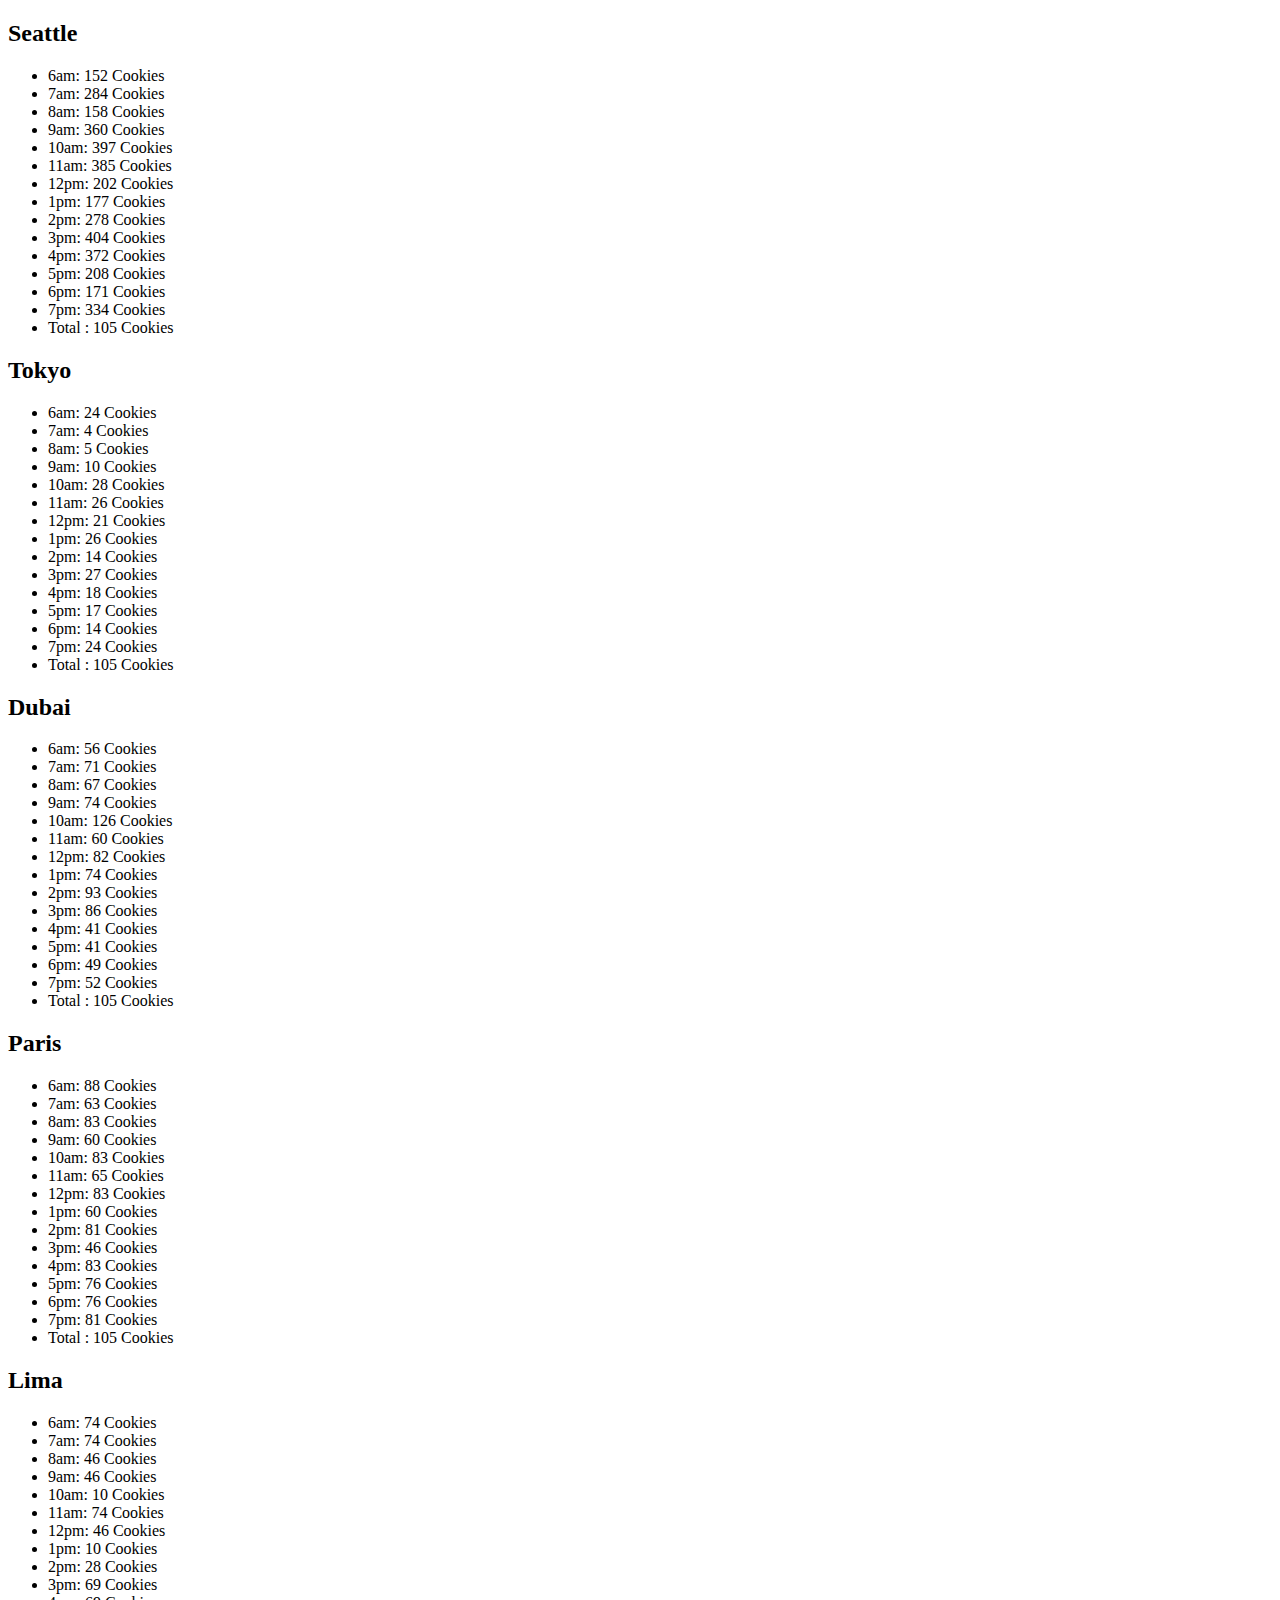
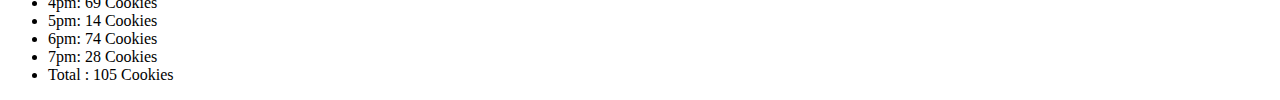
==== index.html @ 7bb2d4f9 "lab06" ====
<!DOCTYPE html>
<html lang="en">

<head>
    <meta charset="UTF-8">
    <meta http-equiv="X-UA-Compatible" content="IE=edge">
    <meta name="viewport" content="width=device-width, initial-scale=1.0">
    <title>Objects Demo</title>
</head>

<body>
    <div id="container"></div>
    <script src="js/app.js"></script>
    <!-- <script src="js/sad.js"></script> -->
    <!-- <script src="js/s1.js"></script> -->
</body>

</html>
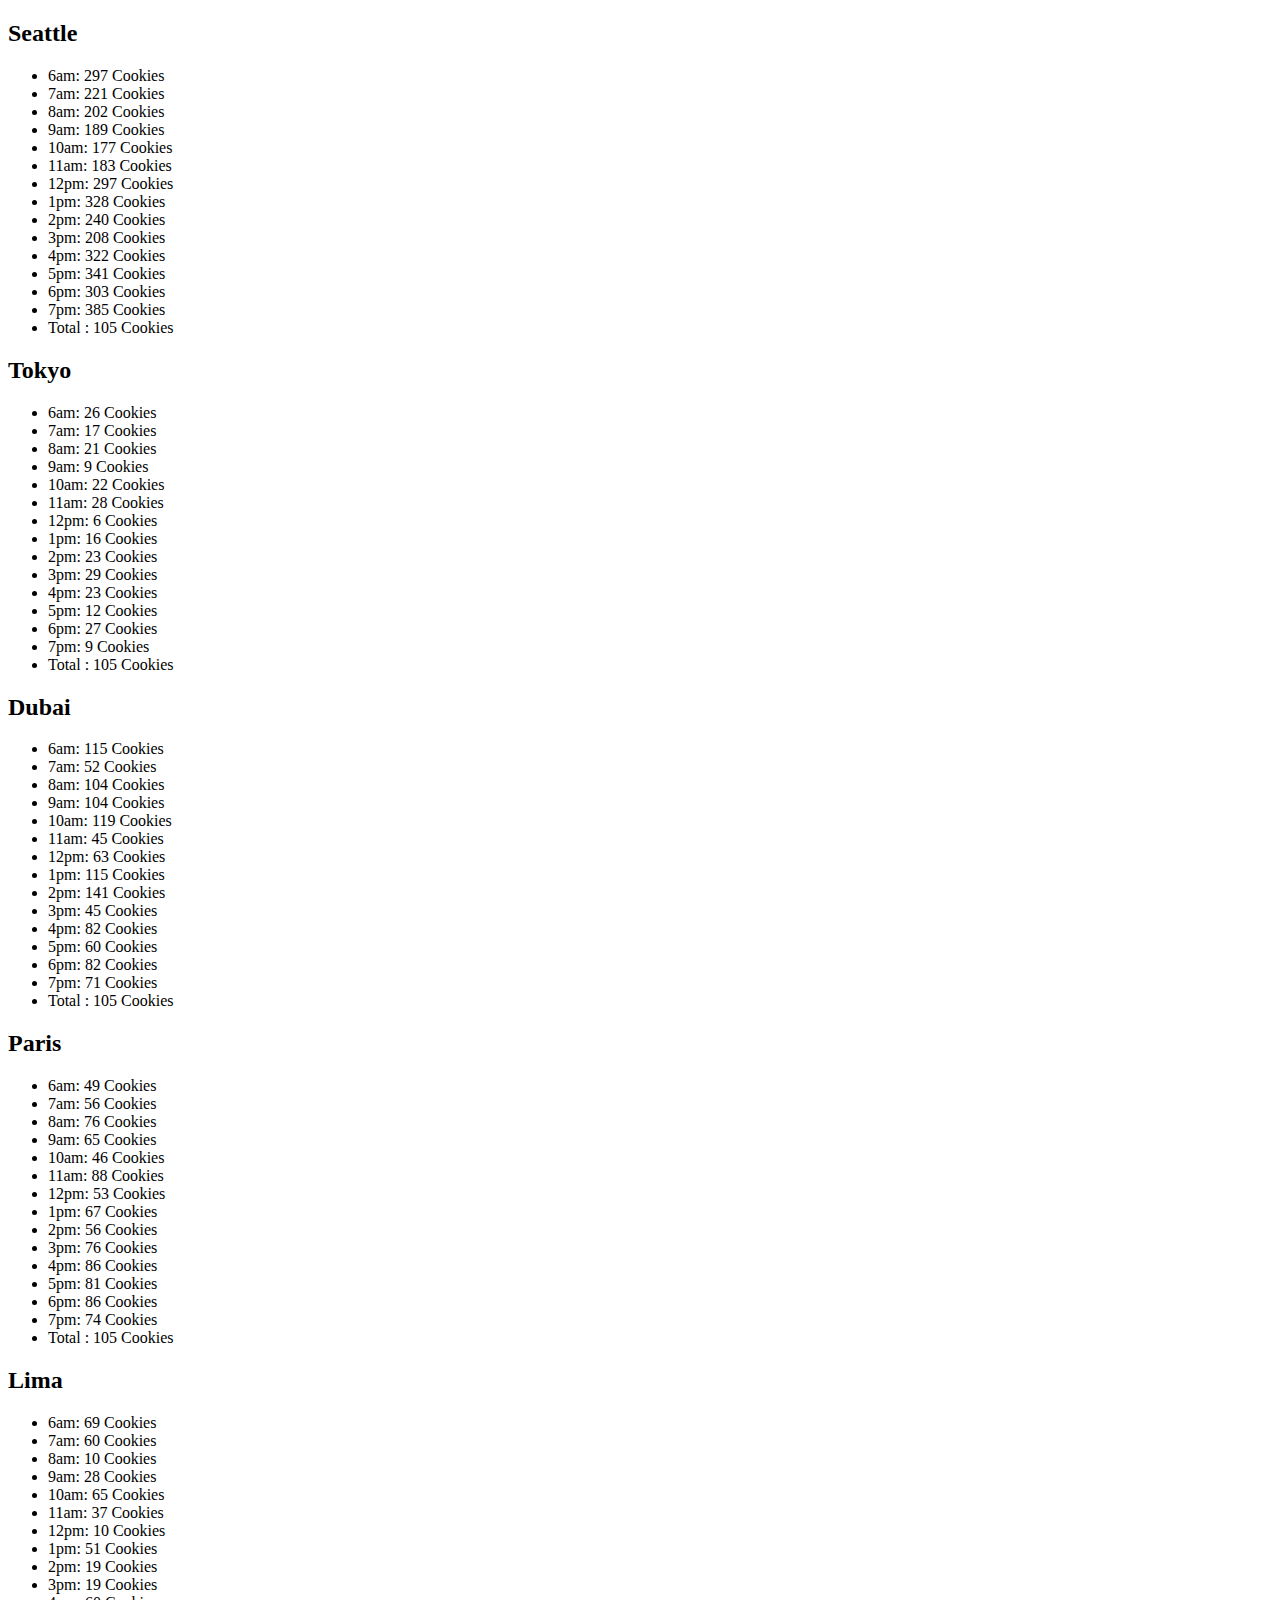
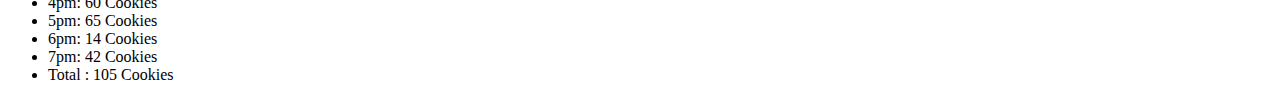
==== commit 600f8cdc: "lab06" ====
--- a/index.html
+++ b/index.html
@@ -11,8 +11,6 @@
 <body>
     <div id="container"></div>
     <script src="js/app.js"></script>
-    <!-- <script src="js/sad.js"></script> -->
-    <!-- <script src="js/s1.js"></script> -->
-</body>
+    </body>
 
 </html>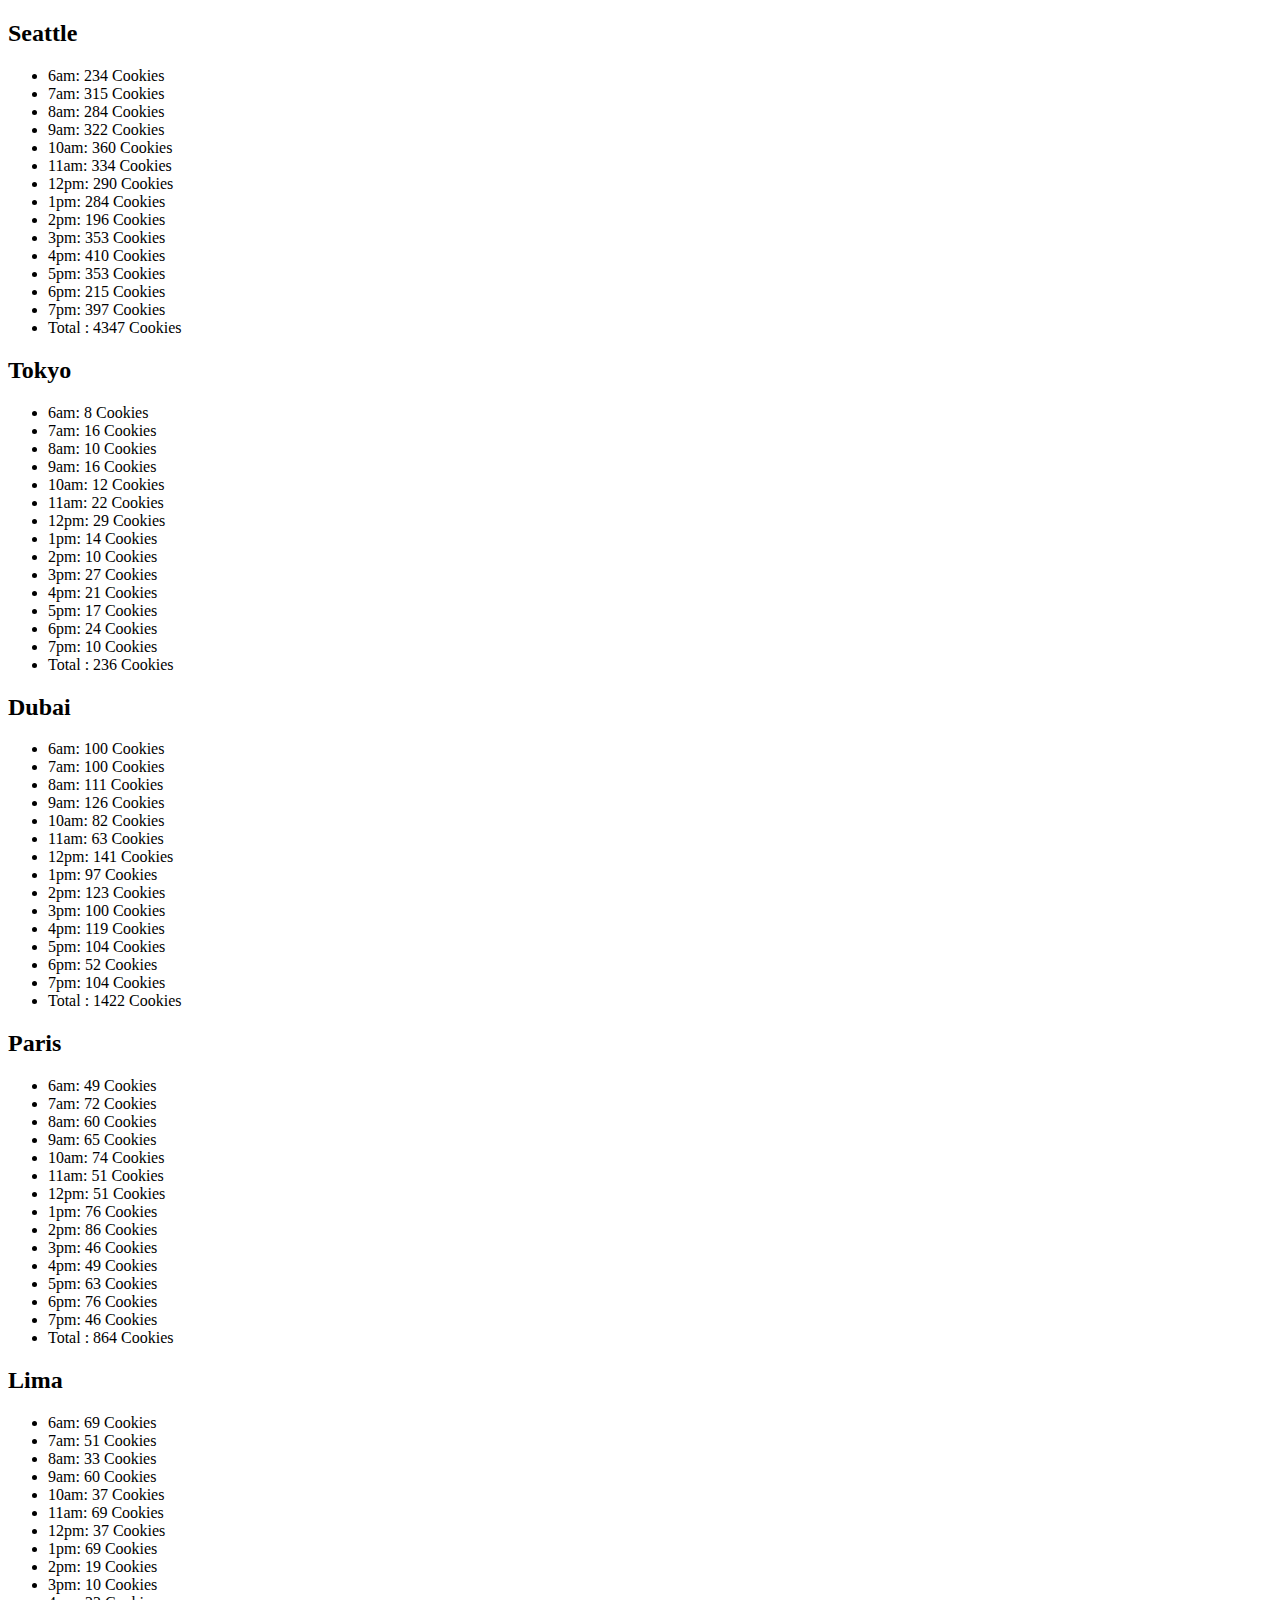
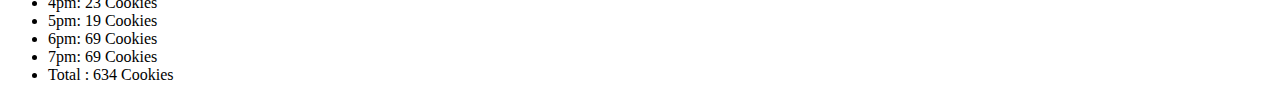
==== commit 04590429: "2nd modification" ====
--- a/index.html
+++ b/index.html
@@ -11,6 +11,6 @@
 <body>
     <div id="container"></div>
     <script src="js/app.js"></script>
-    </body>
+</body>
 
 </html>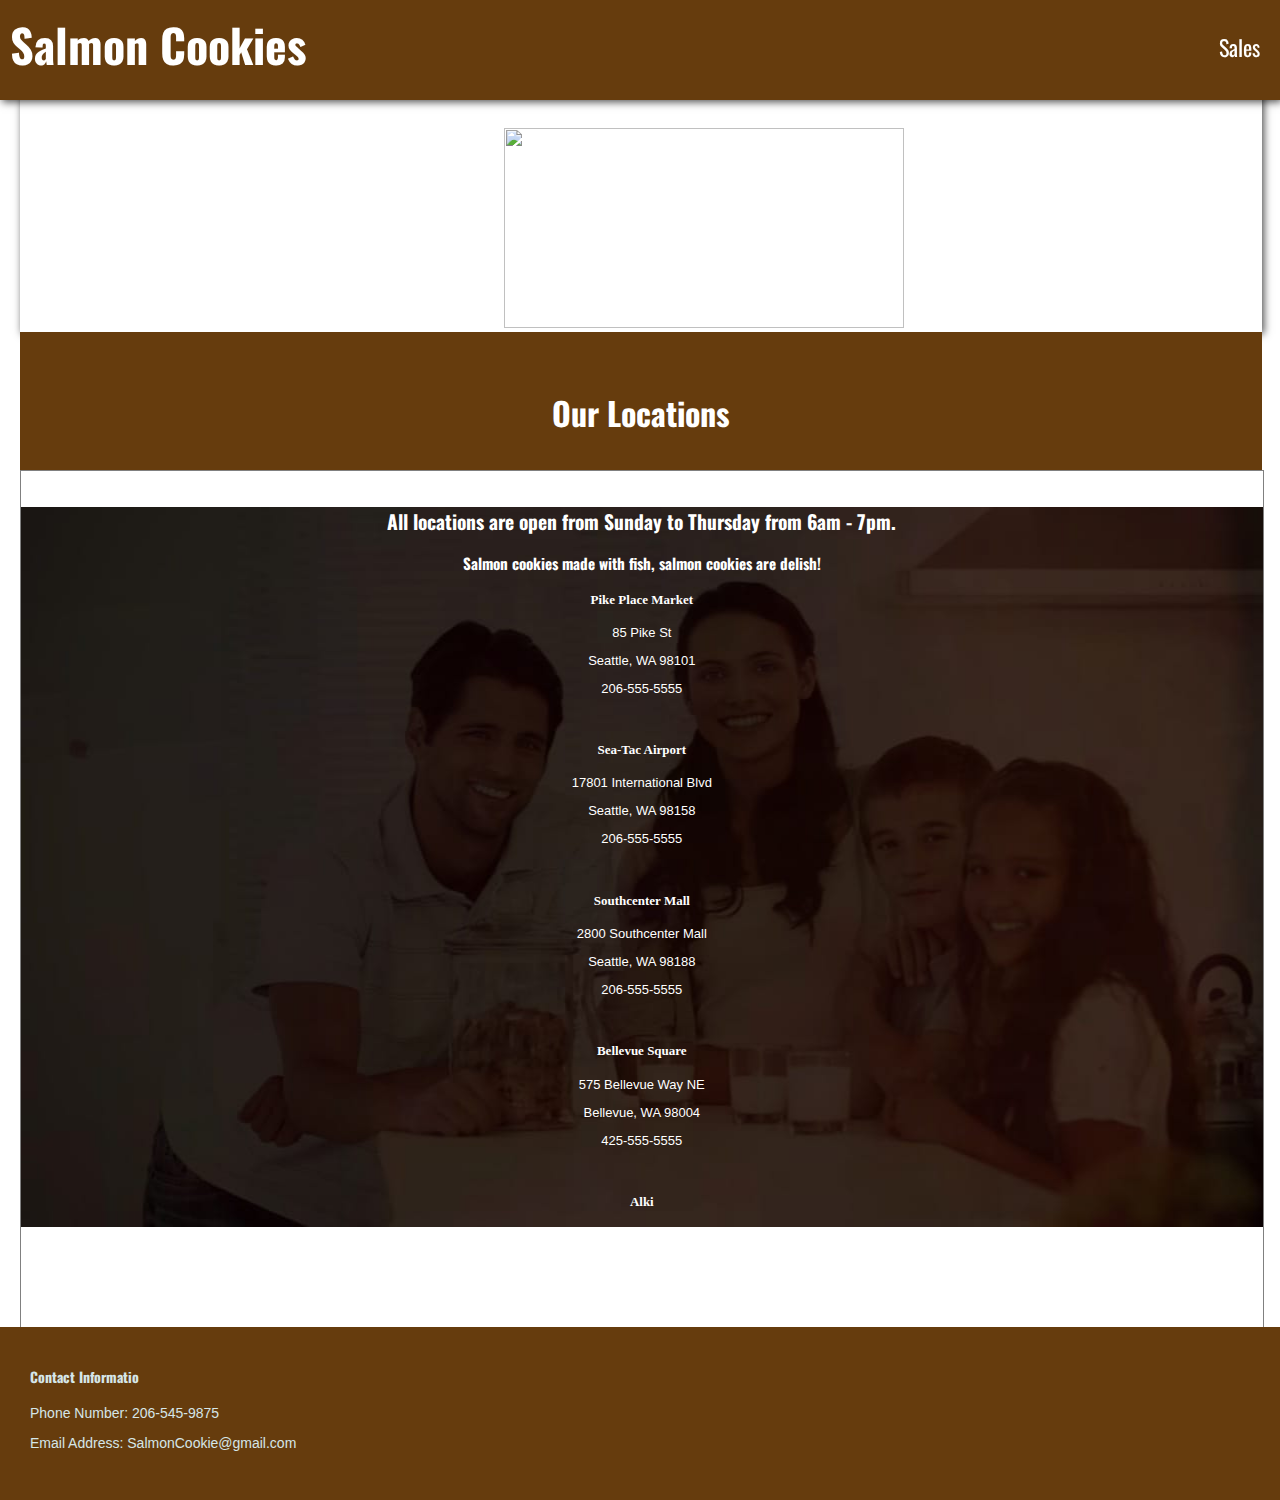
==== commit a88e2971: "3rd modification" ====
--- a/index.html
+++ b/index.html
@@ -1,16 +1,88 @@
 <!DOCTYPE html>
-<html lang="en">
+<html>
 
 <head>
-    <meta charset="UTF-8">
-    <meta http-equiv="X-UA-Compatible" content="IE=edge">
-    <meta name="viewport" content="width=device-width, initial-scale=1.0">
-    <title>Objects Demo</title>
+    <meta charset="utf-8">
+    <title>Salmon Cookies | Seattle's Best Coffee Cookie</title>
+    <link rel="stylesheet" href="index.css">
+    <link href='https://fonts.googleapis.com/css?family=Oswald' rel='stylesheet'>
 </head>
 
 <body>
-    <div id="container"></div>
-    <script src="js/app.js"></script>
-</body>
+
+    <body>
+        <div id="topBar">
+            <nav>
+                <h1>Salmon Cookies</h1>
+            </nav>
+            <nav>
+                <ul>
+                    <li><a href="sales.html"> Sales</a></li>
+                </ul>
+            </nav>
+        </div>
+        <div id="banner">
+            <img src="http://saulfein.github.io/cookie-stand/img/salmon.png" height="200" width="400">
+        </div>
+        <div class="divider">
+            <h1>Our Locations</h1>
+
+        </div>
+        <main>
+
+
+
+            <div id="LocDiv">
+                <h2>All locations are open from Sunday to Thursday from 6am - 7pm.</h3>
+                    <h3>Salmon cookies made with fish, salmon cookies are delish!</h4>
+
+
+                        <h4> Pike Place Market </h4>
+                        <p>85 Pike St</p>
+                        <p>Seattle, WA 98101 </p>
+                        <p> 206-555-5555 </p>
+
+                        <br>
+
+                        <h4> Sea-Tac Airport </h4>
+                        <p>17801 International Blvd</p>
+                        <p>Seattle, WA 98158</p>
+                        <p> 206-555-5555</p>
+
+                        <br>
+
+
+                        <h4> Southcenter Mall</h4>
+                        <p>2800 Southcenter Mall</p>
+                        <p>Seattle, WA 98188</p>
+                        <p> 206-555-5555</p>
+
+                        <br>
+
+                        <h4> Bellevue Square</h4>
+                        <p>575 Bellevue Way NE</p>
+                        <p>Bellevue, WA 98004</p>
+                        <p>425-555-5555</p>
+
+                        <br>
+
+                        <h4> Alki </h4>
+                        <p>2620 Alki Ave SW</p>
+                        <p>Seattle, WA 98116 </p>
+                        <p> 206-555-5555 </p>
+
+            </div>
+
+
+
+        </main>
+        <footer>
+
+
+            <h4>Contact Informatio</h4>
+            <p>Phone Number: 206-545-9875</p>
+            <p>Email Address: SalmonCookie@gmail.com</p>
+            <footer>
+    </body>
 
 </html>--- a/index.css
+++ b/index.css
@@ -0,0 +1,140 @@
+  
+html, body {
+    margin: 0;
+    padding: 0;
+  }
+  
+
+  
+  a {
+    text-decoration: none;
+    color: inherit;
+  }
+  
+  h1,h2,h3 {
+    font-family: 'Oswald', sans-serif;
+  }
+  
+  p {
+    font-family: 'Helvetica', sans-serif;
+  }
+  
+  fieldset {
+    border: 0;
+    box-shadow: 0;
+  }
+  
+  nav li {
+    display: inline-block;
+    float: right;
+    padding: 15px 20px 0px 10px;
+    height: 35px;
+    font-family: 'Oswald', sans-serif;
+    font-size: 22px;
+  }
+  
+  nav li:hover {
+    color: rgb(0, 70, 89);
+  }
+  
+  nav h1 {
+    float: left;
+    text-align: left;
+    font-family: 'Oswald', sans-serif;
+    font-size: 46px;
+    margin: 10px 20px 20px 10px;
+  }
+  
+  main {
+  color: black;
+  background-color: white;
+  text-align: center;
+  width: 97%;
+  padding: 20px 0px 40px 0px;
+  margin: 0px 20px;
+  border: grey solid 1px;
+  }
+  
+  footer {
+    color: rgb(213, 230, 232);
+    background-color: rgb(102, 60, 13);
+    width: 100%;
+    font-size: 14px;
+    padding: 20px 0px 20px 30px;
+    margin: -25px 20px 0px 0px;
+    font-family: 'Oswald', sans-serif;
+  }
+  
+  footer div {
+    display: inline-block;
+    padding-right: 15%;
+    padding-left: 20%;
+  }
+  
+  #topBar {
+    background-color: rgb(102, 60, 13);
+    color: white;
+    box-shadow: 2px 2px 8px rgba(0, 0, 0, 0.7);
+    padding: 0px;
+    position: fixed;
+    width: 100%;
+    height: 100px;
+  }
+  
+  #banner {
+   
+    padding: 128px 0px 4px 0px;
+    height: 200px;
+    box-shadow: 2px 2px 8px rgba(0, 0, 0, 0.7);
+    width: 97%;
+    margin: 0px 20px 0px 20px;
+  }
+  
+  #banner img {
+ 
+    padding-left: 39%;
+  }
+  
+  #price {
+    font-family: 'Georgia', serif;
+  }
+  
+  .storeItem {
+    height: 300px;
+    text-align: center;
+    display: inline-block;
+  }
+  
+  .buyItem{
+    font-size: 22px;
+    padding: 5px 30px;
+    color: white;
+    background-color: rgb(102, 60, 13);
+    border-radius: 4px;
+  }
+  
+  .buyItem:hover {
+    background-color: rgb(43, 24, 3);
+  }
+  
+  .divider {
+    text-align: center;
+    width: 97%;
+    padding: 36px 0px 60px 0px;
+    margin: 0px 20px 0px 20px;
+    height: 39px;
+    background-color: rgb(102, 60, 13);
+    border-bottom: 3px solid rgb(102, 60, 13);
+    color: white;
+    font-family: 'Oswald', sans-serif;
+  }
+
+  #LocDiv
+  {
+      background-image: url(../family.jpg);
+      color: white;
+      background-repeat: no-repeat;
+      background-size: auto;
+     font-size: small;
+     padding: 10px , 10px , 10px , 10px;
+  }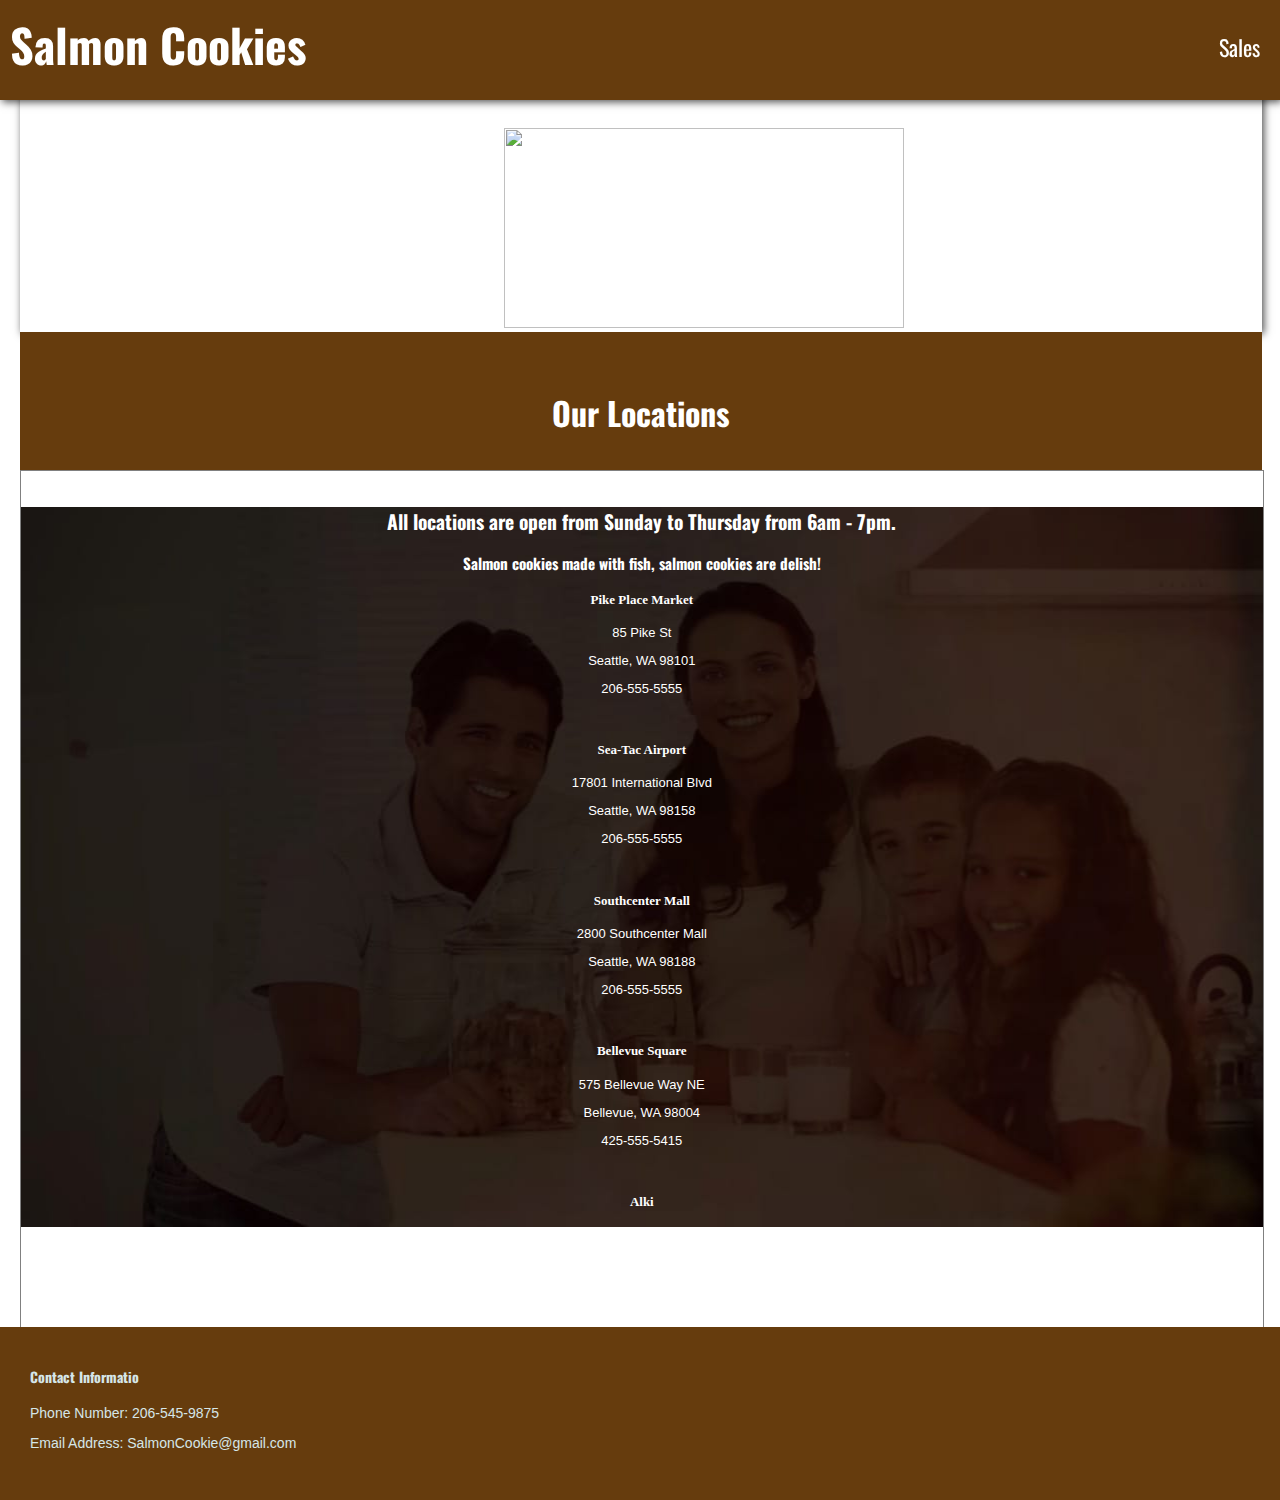
==== commit 905e05b9: "2nd modification" ====
--- a/index.html
+++ b/index.html
@@ -62,14 +62,14 @@
                         <h4> Bellevue Square</h4>
                         <p>575 Bellevue Way NE</p>
                         <p>Bellevue, WA 98004</p>
-                        <p>425-555-5555</p>
+                        <p>425-555-5415</p>
 
                         <br>
 
                         <h4> Alki </h4>
                         <p>2620 Alki Ave SW</p>
                         <p>Seattle, WA 98116 </p>
-                        <p> 206-555-5555 </p>
+                        <p> 206-041-4554 </p>
 
             </div>
 
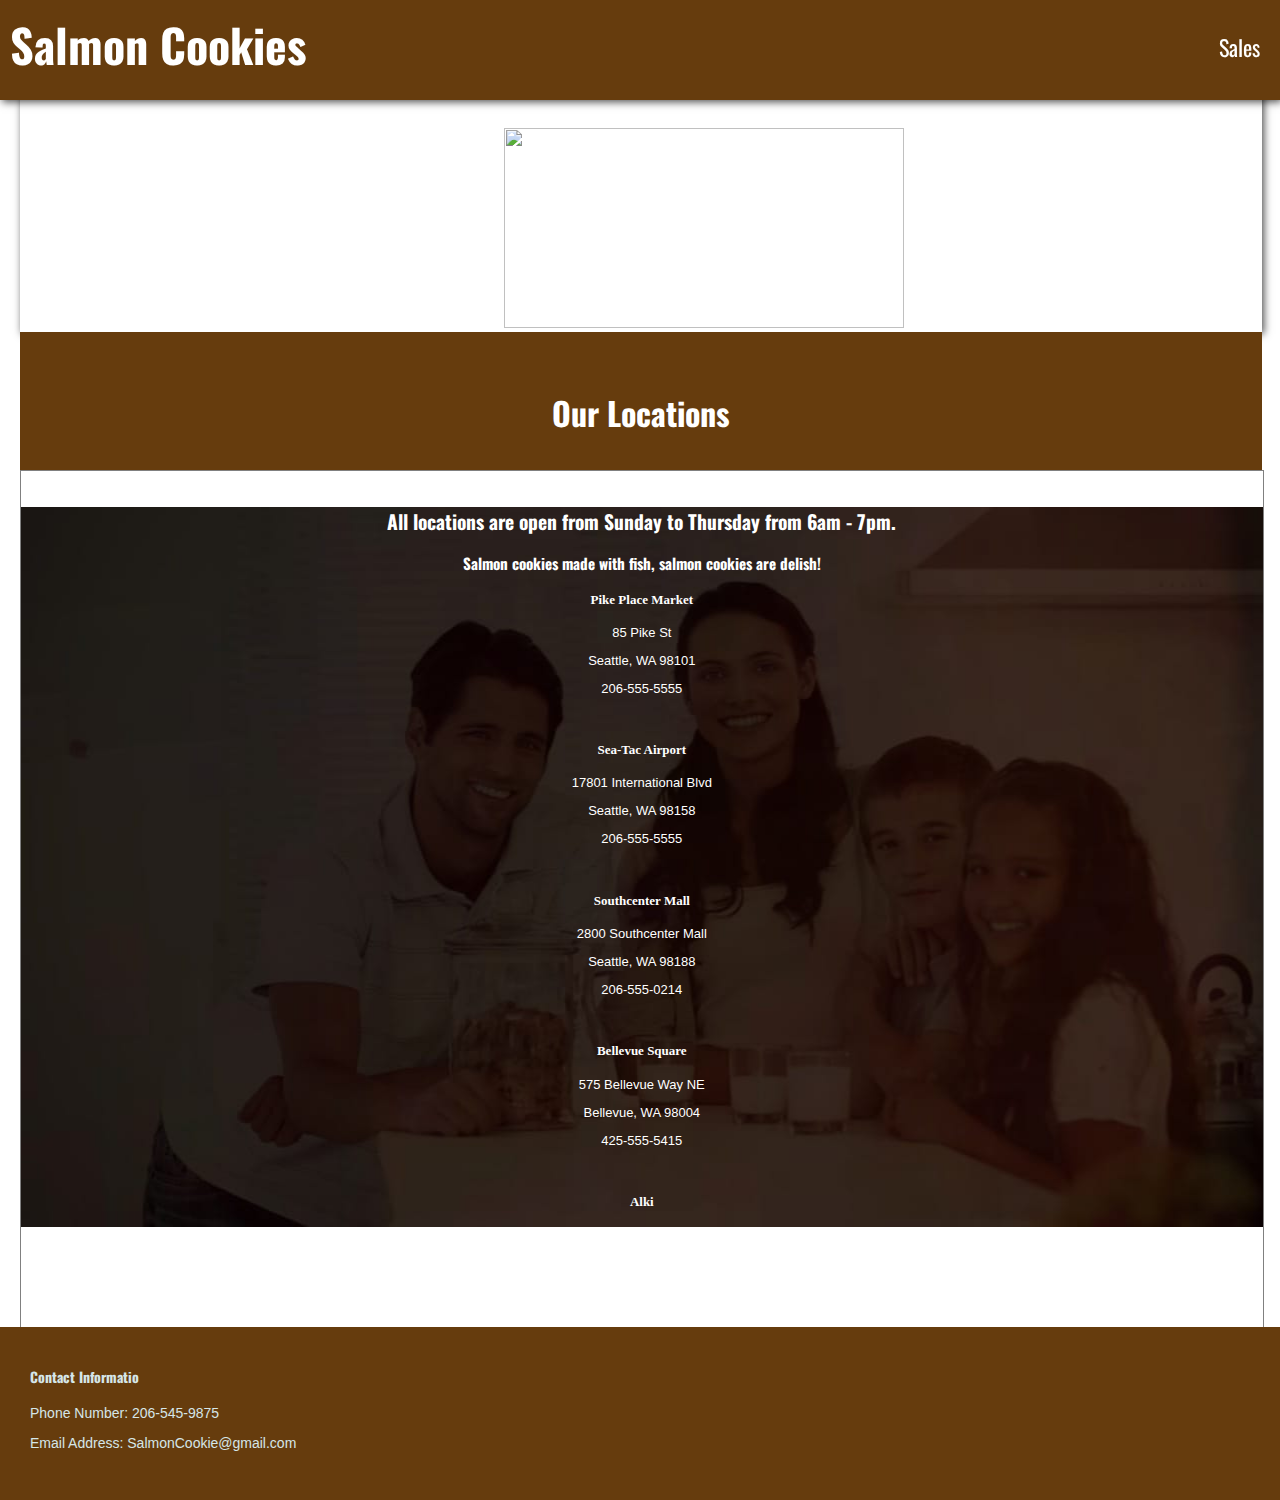
==== commit 006b785e: "1st modification" ====
--- a/index.html
+++ b/index.html
@@ -55,7 +55,7 @@
                         <h4> Southcenter Mall</h4>
                         <p>2800 Southcenter Mall</p>
                         <p>Seattle, WA 98188</p>
-                        <p> 206-555-5555</p>
+                        <p> 206-555-0214</p>
 
                         <br>
 
